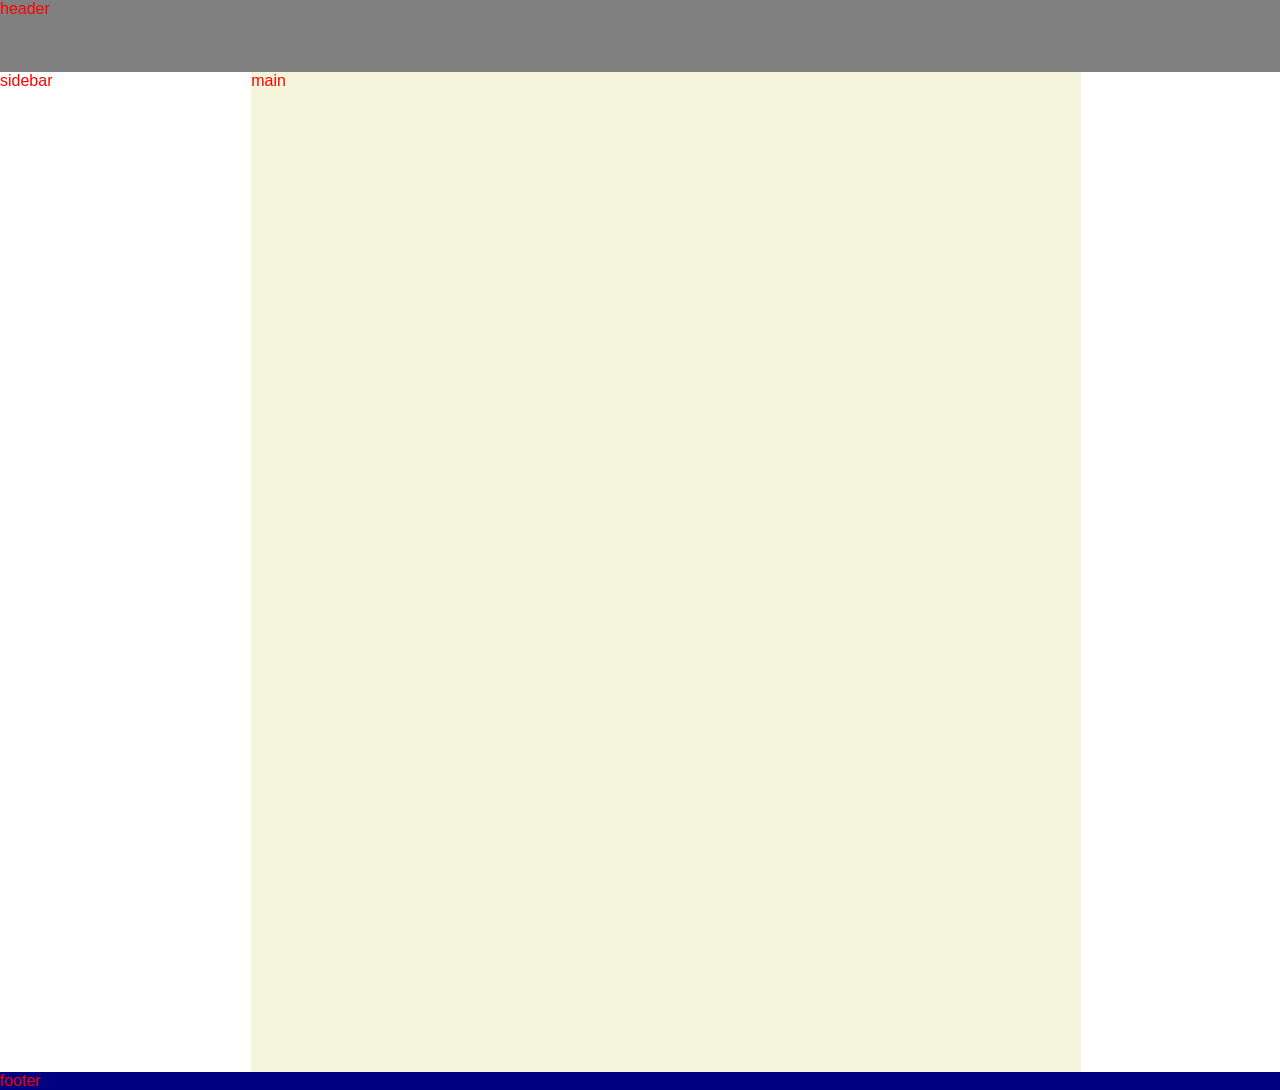
==== grid_layout_1.html @ b7ff2baf "add Master page and first grid layout" ====
<!doctype html>
<html lang="en">
  <head>
    <meta charset="utf-8">
    <meta name="viewport" content="width=device-width, initial-scale=1">
    <title></title>
    <link href="grid_layout_1.css" rel="stylesheet">
  </head>

  <body>
    <div class="pagecontainer">
      <header>header</header>
      <main>main</main>
      <side>sidebar</side>
      <footer>footer</footer>
    </div>
  </body>
---- grid_layout_1.css ----
/* Boiler plate code below */
html, body {
	margin:0;
  padding:0;
}

* {
  box-sizing: border-box;
  font-family: sans-serif;
  color: red;
}
/* -------------------------- */



.pagecontainer {
	display: grid;
	grid-template-areas: "header header header header header header"
	"side main main main main none"
	"footer footer footer footer footer footer ";
}



header {
	background-color: gray;
	grid-area: header;
	height: 72px;
}

main {
	grid-area: main;
	background-color: beige;
	height: 1000px;
}

footer {
	grid-area: footer;
	background-color: navy;
}

side {
	grid-area: side;
}
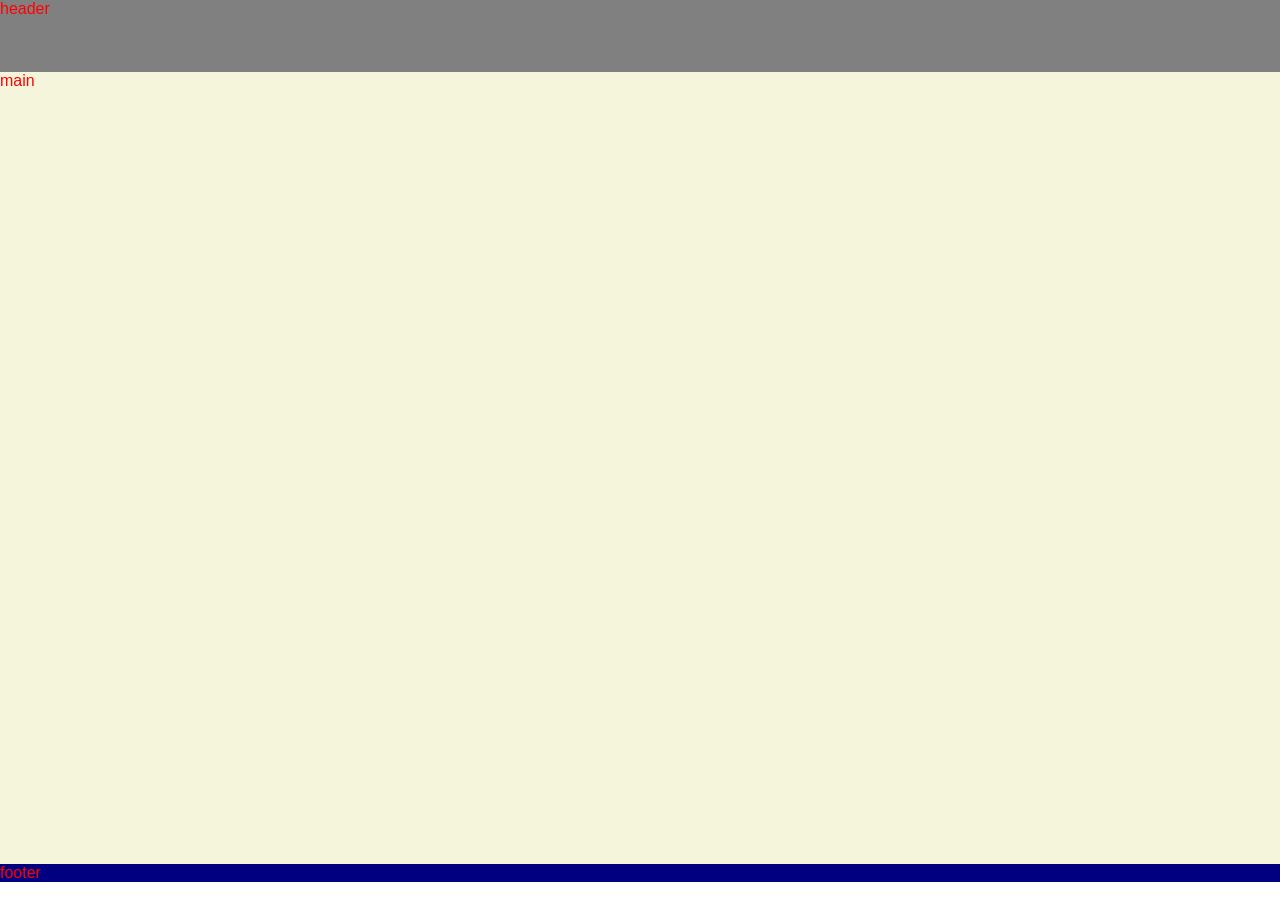
==== commit 38dfa39b: "header main footer mobile layout1" ====
--- a/grid_layout_1.html
+++ b/grid_layout_1.html
@@ -7,11 +7,8 @@
     <link href="grid_layout_1.css" rel="stylesheet">
   </head>
 
-  <body>
-    <div class="pagecontainer">
+  <body class="container">
       <header>header</header>
       <main>main</main>
-      <side>sidebar</side>
       <footer>footer</footer>
-    </div>
   </body>
--- a/grid_layout_1.css
+++ b/grid_layout_1.css
@@ -13,11 +13,11 @@
 
 
 
-.pagecontainer {
+.container {
 	display: grid;
-	grid-template-areas: "header header header header header header"
-	"side main main main main none"
-	"footer footer footer footer footer footer ";
+	grid-template-areas: "header header"
+	"main main"
+	"footer footer";
 }
 
 
@@ -31,7 +31,7 @@
 main {
 	grid-area: main;
 	background-color: beige;
-	height: 1000px;
+	height: 88vh;
 }
 
 footer {
@@ -39,6 +39,6 @@
 	background-color: navy;
 }
 
-side {
-	grid-area: side;
+.blue {
+	background-color: blueviolet;
 }
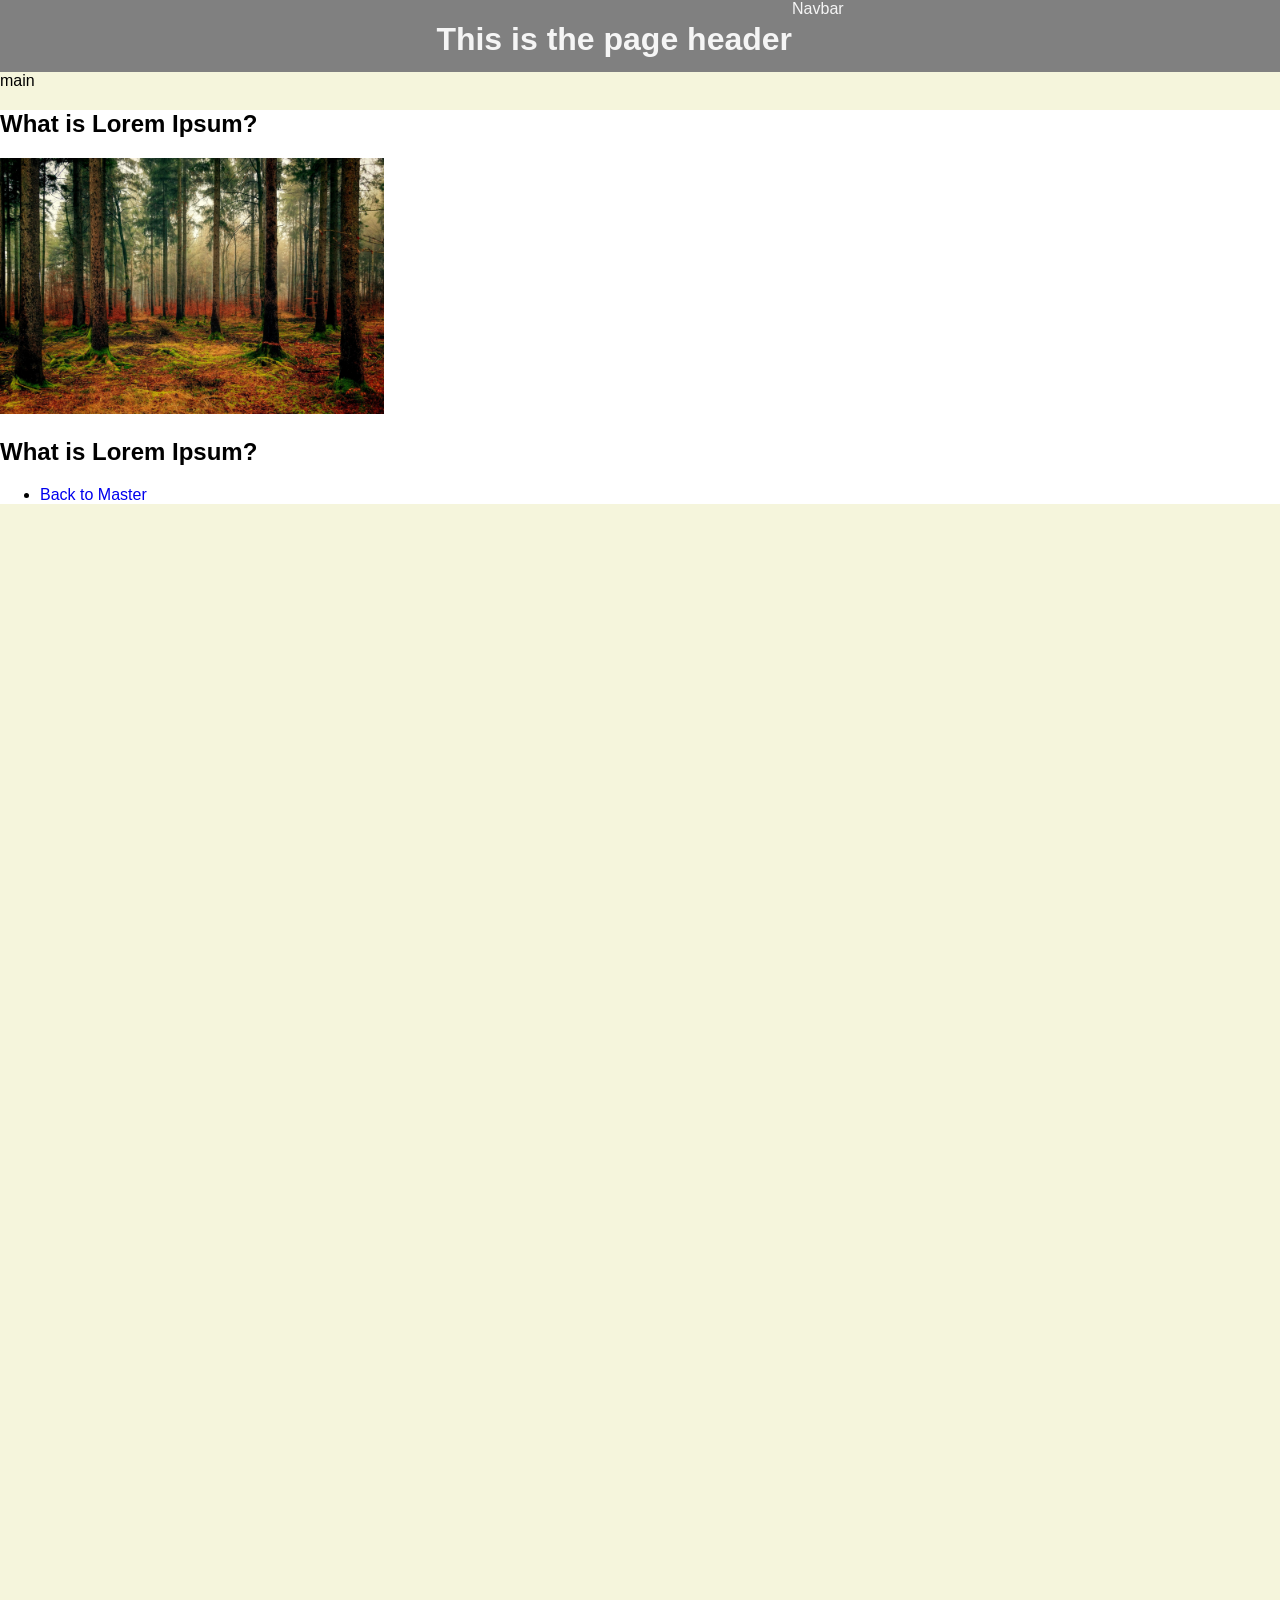
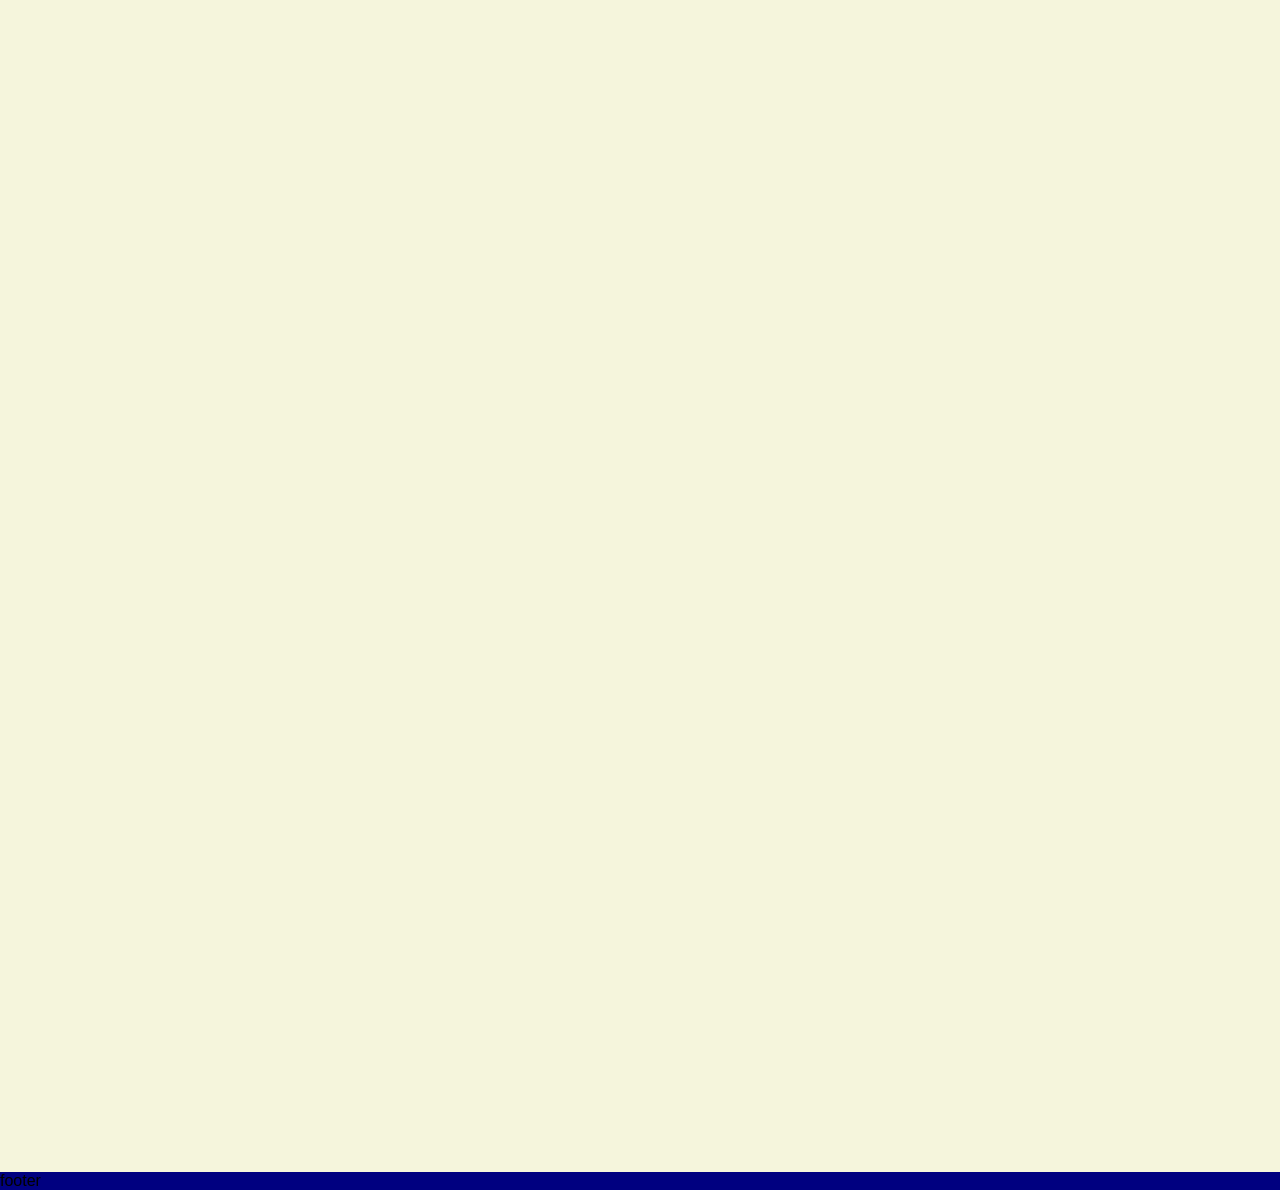
==== commit 5fe8091a: "added image and more styling" ====
--- a/grid_layout_1.html
+++ b/grid_layout_1.html
@@ -4,11 +4,36 @@
     <meta charset="utf-8">
     <meta name="viewport" content="width=device-width, initial-scale=1">
     <title></title>
+    <link href="stylesheet.css" rel="stylesheet">
     <link href="grid_layout_1.css" rel="stylesheet">
   </head>
 
   <body class="container">
-      <header>header</header>
-      <main>main</main>
+      <header>
+        <h1>This is the page header</h1>
+        <nav>Navbar</nav>
+      </header>
+      <main>main
+        <section class="sectionblock">
+
+
+          <div class="sectionitem">
+            <h2>What is Lorem Ipsum?</h2>
+            <img src="images/forest_1.jpg" alt="Girl in a jacket">
+          </div>
+
+          <div class="sectionitem">
+            <h2>What is Lorem Ipsum?</h2>
+            <ul>
+              <li><a href="index.html">Back to Master</a></li>
+            </ul>
+          </div>
+
+
+          
+        </section>
+      </main>
+
+
       <footer>footer</footer>
   </body>
--- a/stylesheet.css
+++ b/stylesheet.css
@@ -0,0 +1,23 @@
+/* Basic styling set */
+html, body {
+	margin:0;
+  padding:0;
+}
+
+* {
+  box-sizing: border-box;
+  font-family: sans-serif;
+}
+/*--------------------*/
+
+
+header {
+  display: flex;
+  background-color: grey;
+  justify-content: center;
+  color: whitesmoke;
+} 
+
+li a {
+  text-decoration: none;
+}
--- a/grid_layout_1.css
+++ b/grid_layout_1.css
@@ -7,9 +7,13 @@
 * {
   box-sizing: border-box;
   font-family: sans-serif;
-  color: red;
+  
 }
 /* -------------------------- */
+
+img {
+	width: 30%;
+}
 
 
 
@@ -23,6 +27,7 @@
 
 
 header {
+	display: flex;
 	background-color: gray;
 	grid-area: header;
 	height: 72px;
@@ -31,7 +36,7 @@
 main {
 	grid-area: main;
 	background-color: beige;
-	height: 88vh;
+	height: 300vh;
 }
 
 footer {
@@ -39,6 +44,10 @@
 	background-color: navy;
 }
 
-.blue {
-	background-color: blueviolet;
+.sectionblock {
+	background-color: white;
+}
+
+.sectionitem {
+
 }
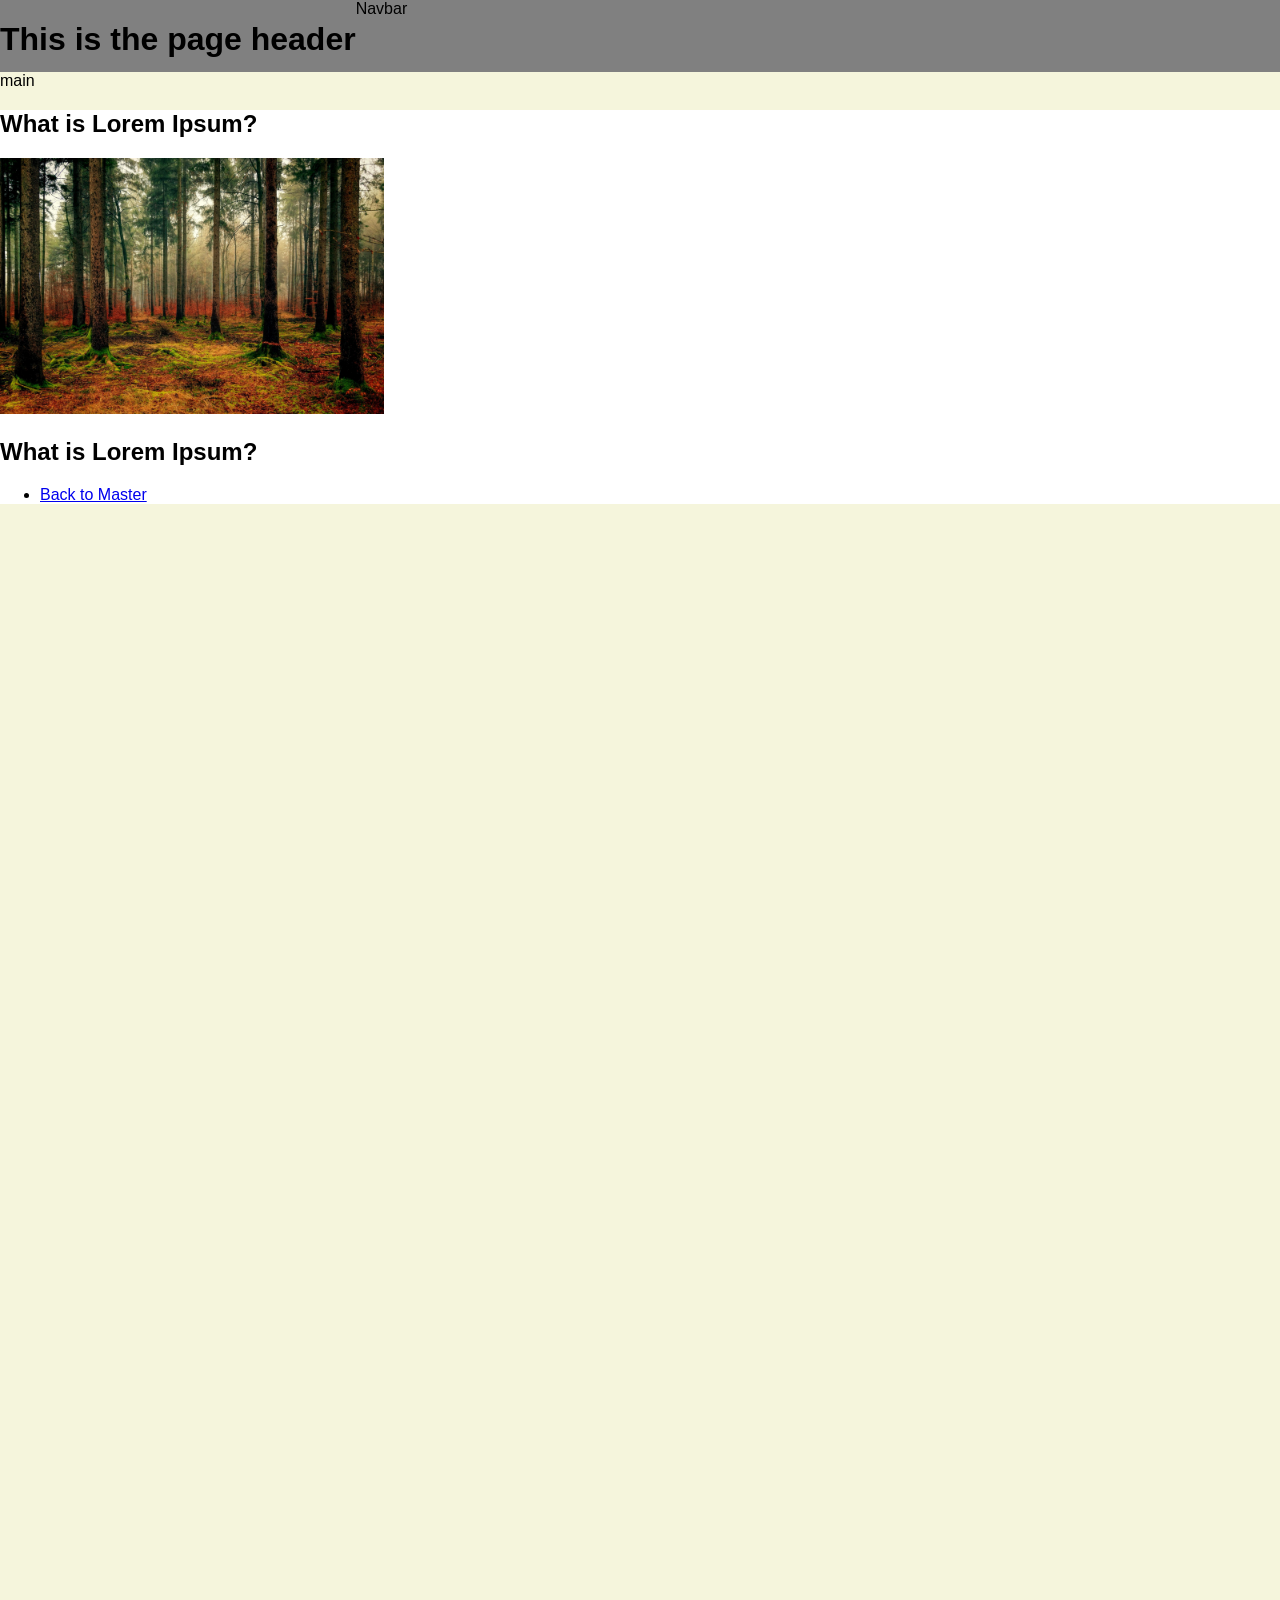
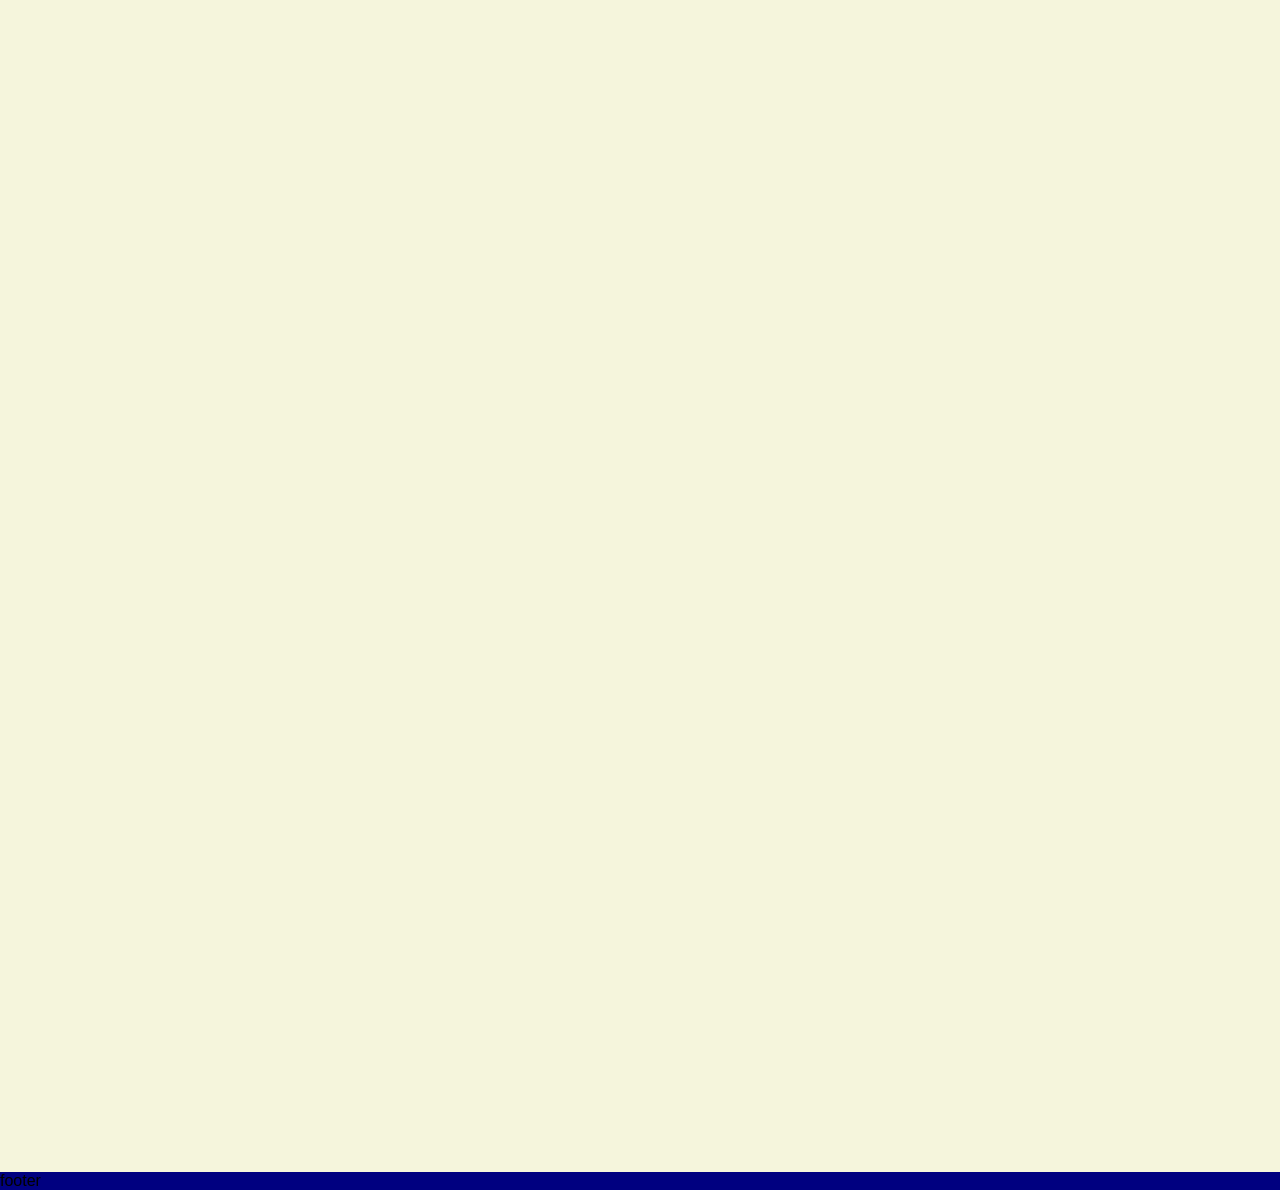
==== commit a0cdf6a4: "push it" ====
--- a/grid_layout_1.html
+++ b/grid_layout_1.html
@@ -4,7 +4,6 @@
     <meta charset="utf-8">
     <meta name="viewport" content="width=device-width, initial-scale=1">
     <title></title>
-    <link href="stylesheet.css" rel="stylesheet">
     <link href="grid_layout_1.css" rel="stylesheet">
   </head>
 
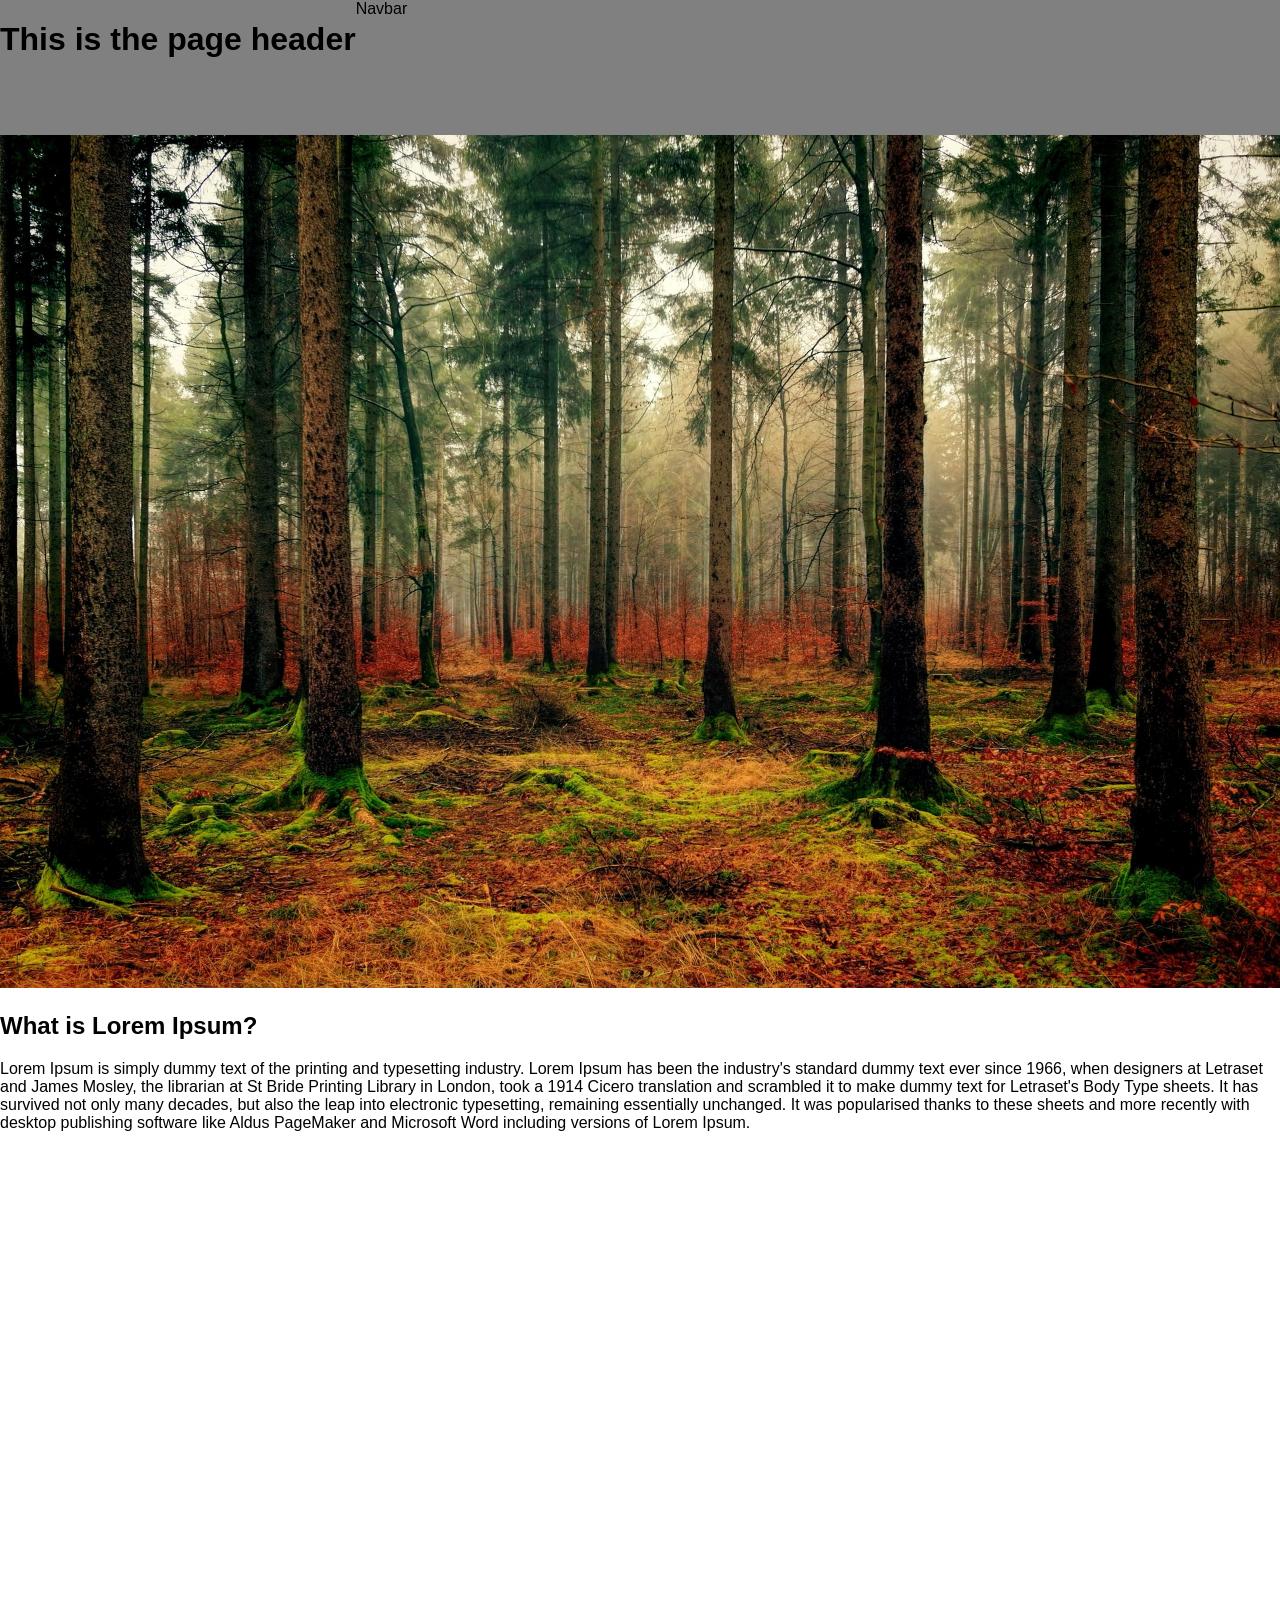
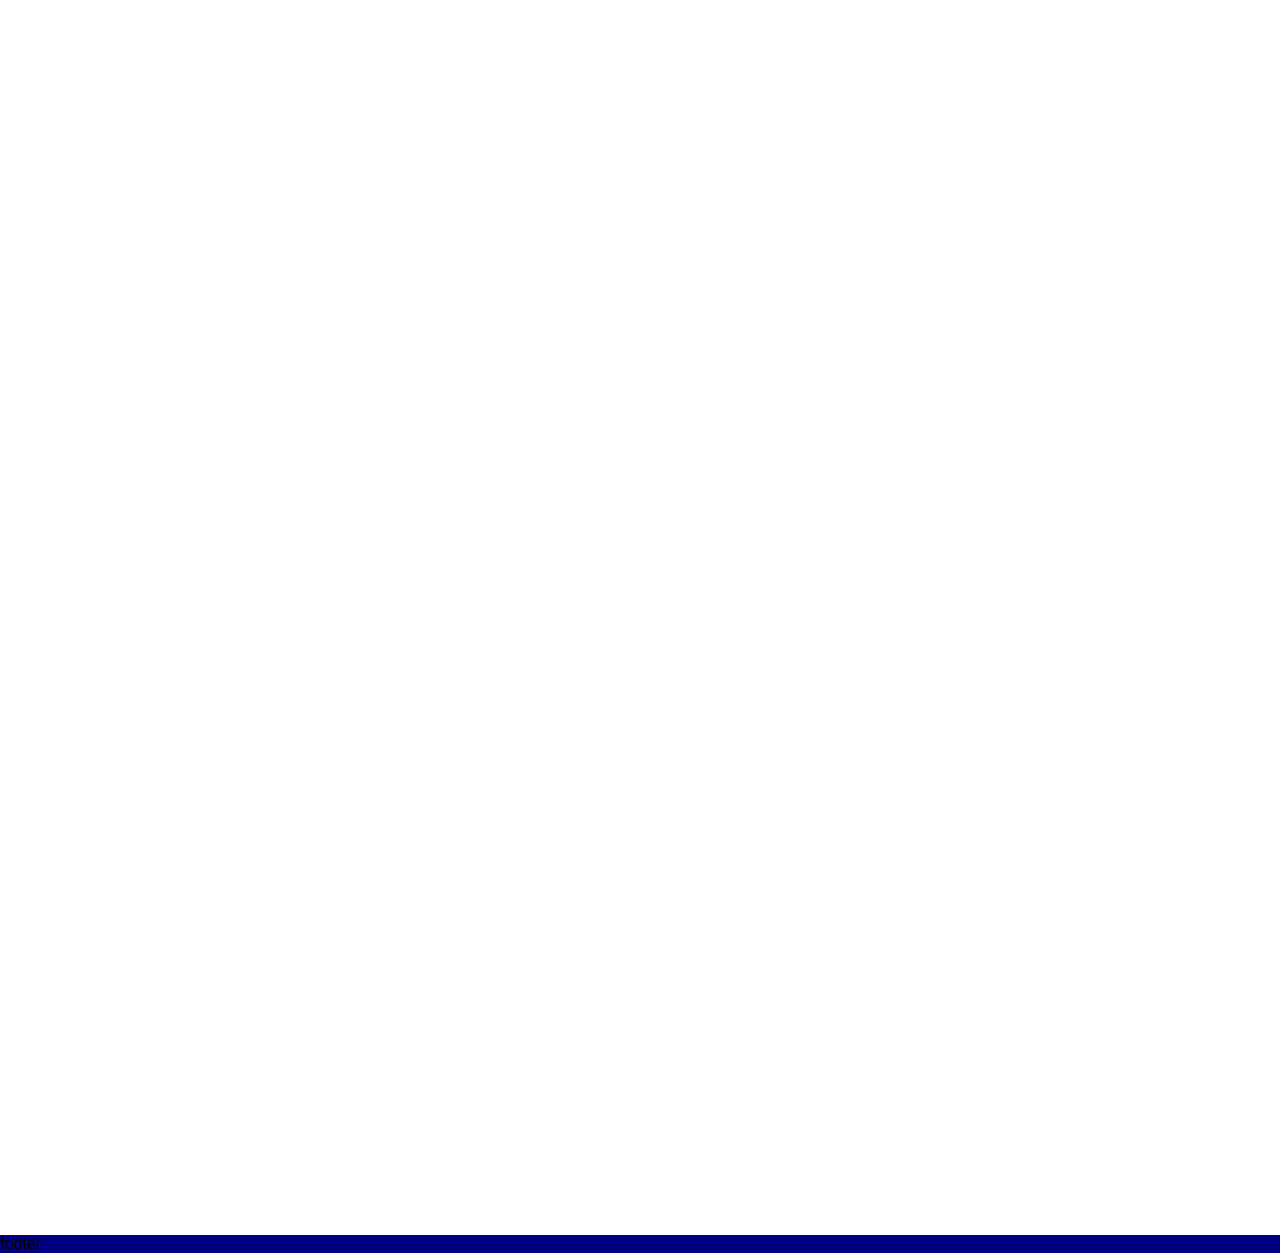
==== commit f9fddfb7: "second grid version added" ====
--- a/grid_layout_1.html
+++ b/grid_layout_1.html
@@ -12,20 +12,14 @@
         <h1>This is the page header</h1>
         <nav>Navbar</nav>
       </header>
-      <main>main
+      <main>
         <section class="sectionblock">
-
-
+          <div class="sectionimage">
+            <img src="images/forest_1.jpg" alt="forest_1">
+          </div>
           <div class="sectionitem">
             <h2>What is Lorem Ipsum?</h2>
-            <img src="images/forest_1.jpg" alt="Girl in a jacket">
-          </div>
-
-          <div class="sectionitem">
-            <h2>What is Lorem Ipsum?</h2>
-            <ul>
-              <li><a href="index.html">Back to Master</a></li>
-            </ul>
+            <p>Lorem Ipsum is simply dummy text of the printing and typesetting industry. Lorem Ipsum has been the industry's standard dummy text ever since 1966, when designers at Letraset and James Mosley, the librarian at St Bride Printing Library in London, took a 1914 Cicero translation and scrambled it to make dummy text for Letraset's Body Type sheets. It has survived not only many decades, but also the leap into electronic typesetting, remaining essentially unchanged. It was popularised thanks to these sheets and more recently with desktop publishing software like Aldus PageMaker and Microsoft Word including versions of Lorem Ipsum.      
           </div>
 
 
--- a/grid_layout_1.css
+++ b/grid_layout_1.css
@@ -12,7 +12,7 @@
 /* -------------------------- */
 
 img {
-	width: 30%;
+	width: 100%;
 }
 
 
@@ -24,18 +24,23 @@
 	"footer footer";
 }
 
+.sectionblock {
+	display: flex;
+	flex-wrap: wrap;
+}
+
 
 
 header {
 	display: flex;
 	background-color: gray;
 	grid-area: header;
-	height: 72px;
+	height: 15vh;
 }
 
 main {
 	grid-area: main;
-	background-color: beige;
+	background-color: white;
 	height: 300vh;
 }
 
@@ -43,11 +48,3 @@
 	grid-area: footer;
 	background-color: navy;
 }
-
-.sectionblock {
-	background-color: white;
-}
-
-.sectionitem {
-
-}
